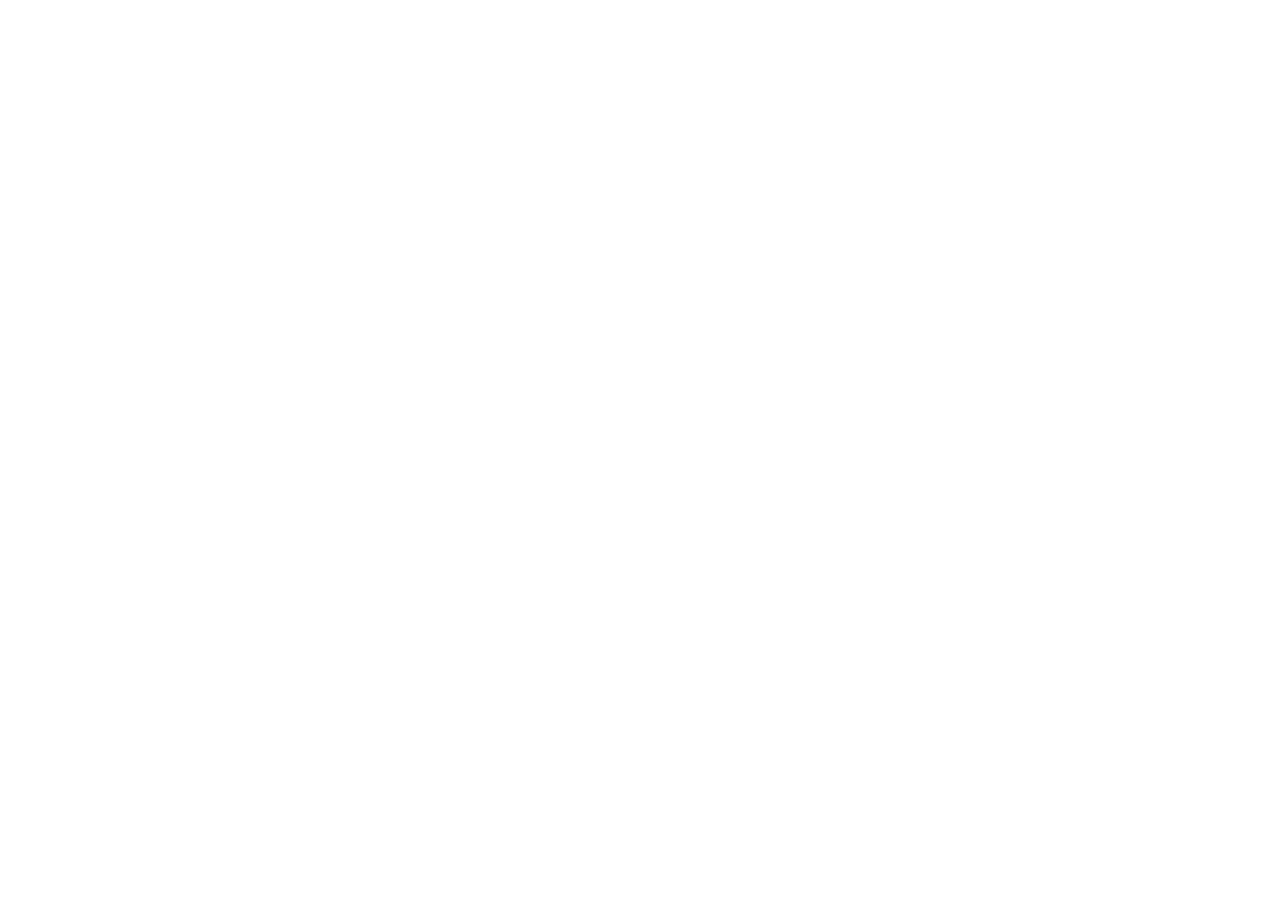
==== secondpage.html @ c805a5da "ADD NAVBAR" ====
<!DOCTYPE html>
<html lang="en">
<head>
    <meta charset="UTF-8">
    <meta http-equiv="X-UA-Compatible" content="IE=edge">
    <meta name="viewport" content="width=device-width, initial-scale=1.0">
    <title>Document</title>
</head>
<body>
    
</body>
</html>
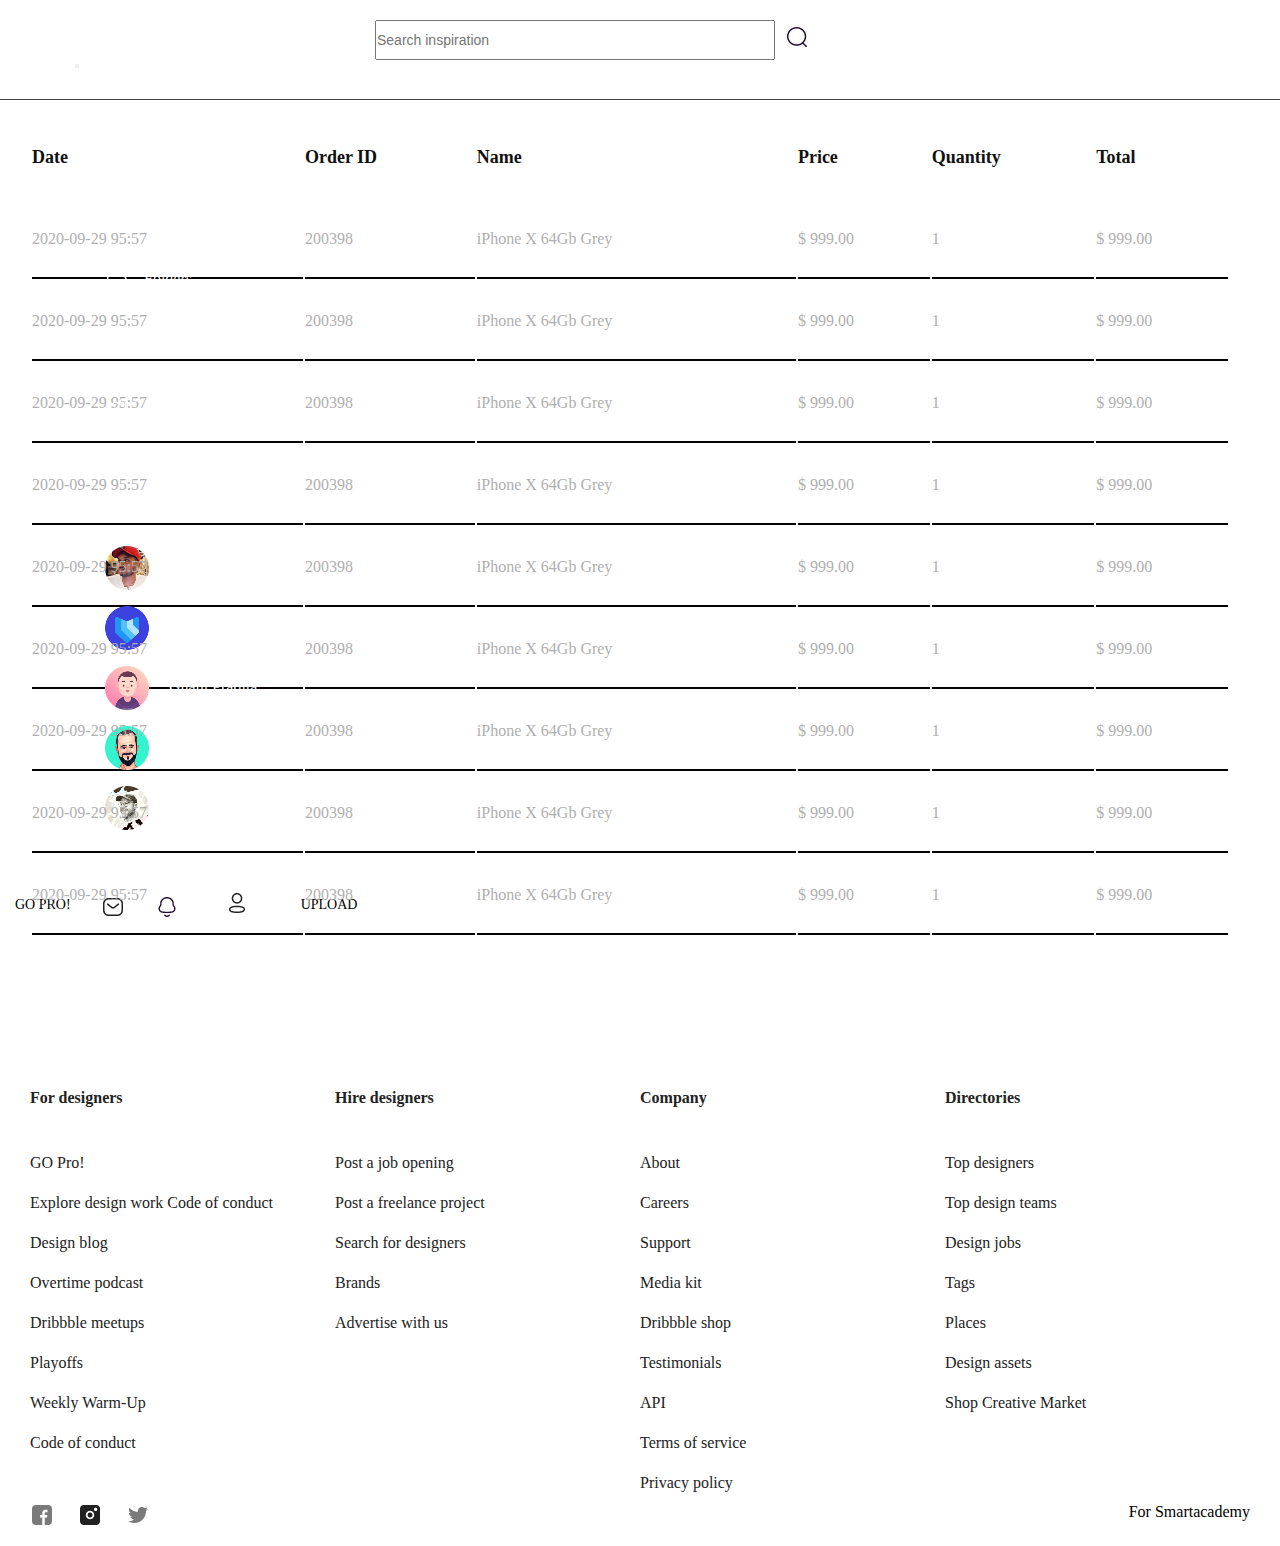
==== commit 87a8b5fb: "add table" ====
--- a/secondpage.html
+++ b/secondpage.html
@@ -4,9 +4,267 @@
     <meta charset="UTF-8">
     <meta http-equiv="X-UA-Compatible" content="IE=edge">
     <meta name="viewport" content="width=device-width, initial-scale=1.0">
+    <link rel="stylesheet" href="css/second page.css">
+    <!-- CSS only -->
+<link href="https://cdn.jsdelivr.net/npm/bootstrap@5.1.3/dist/css/bootstrap.min.css" rel="stylesheet" integrity="sha384-1BmE4kWBq78iYhFldvKuhfTAU6auU8tT94WrHftjDbrCEXSU1oBoqyl2QvZ6jIW3" crossorigin="anonymous">
     <title>Document</title>
 </head>
 <body>
+   
+        
+    <header>
+        <nav class="navbar  ">
+        <div class="leftside">
+           <a class="btn btn-primary bg-dark  border-dark sidebar-button " data-bs-toggle="offcanvas" href="#offcanvasExample" role="button" aria-controls="offcanvasExample">
+              <img   src="img/right side bar.png" alt="sidebar">
+      
+            </a>
+            <div class="offcanvas offcanvas-start bg-dark" tabindex="-1" id="offcanvasExample" aria-labelledby="offcanvasExampleLabel">
+                <div class="offcanvas-header ">
+                    <h5 class="offcanvas-title  side-title" id="offcanvasExampleLabel">design.today</h5>
+                    <button type="button" class="btn-close bg-light text-reset close" data-bs-dismiss="offcanvas" aria-label="Close"></button>
+                </div>
+               <div class="offcanvas-body">
+                  <ul class="sidebar-ul">
+                      <li class="sidelist">
+                          <img class="sidebar-img" src="img/home.png" alt="home"> 
+                          <p  class="sidebar-p">Home</p>
+
+                      </li>
+                      <li class="sidelist">
+                          <img class="sidebar-img" src="img/explore.png" alt="explore">
+                          <p  class="sidebar-p" >Explore</p>
+                      </li>
+                      <li class="sidelist">
+                          <img class="sidebar-img" src="img/folder.png" alt="folder">
+                          <p class="sidebar-p" >Folders</p>
+                    </li>
+                      <li class="sidelist">
+                          <img class="sidebar-img" src="img/Favourites.png" alt="Favourites">
+                          <p class="sidebar-p">Favourites</p>
+                      </li>
+                      <li class="sidelist">
+                          <img class="sidebar-img" src="img/Activites.png" alt="Activites">
+                          <p class="sidebar-p">Activites</p>
+
+                      </li>
+                  </ul>
+                  <h6 class="follow">FOLLOWING</h6>
+                  <ul class="sidebar-bottom-ul">
+                      <li  class="sidebar-bottom-li">
+                          <img class="sidebar-bottom-img" src="img/Sajon.png" alt="Sajon">
+                          <p  class="sidebar-bottom-p">Sajon</p>
+
+                      </li>
+                      <li  class="sidebar-bottom-li">
+                          <img  class="sidebar-bottom-img" src="img/Tran Mau Tri Tam.png" alt="Tran Mau Tri Tam">
+                          <p class="sidebar-bottom-p">Tran Mau Tri Tam</p>
+                      </li>
+                      <li  class="sidebar-bottom-li">
+                          <img  class="sidebar-bottom-img" src="img/Ghani Pradita.png" alt="Ghani Pradita">
+                          <p class="sidebar-bottom-p">Ghani Pradita</p>
+                      </li>
+                      <li  class="sidebar-bottom-li">
+                          <img  class="sidebar-bottom-img" src="img/David Kovalev.png" alt="David Kovalev">
+                          <p class="sidebar-bottom-p">David Kovalev</p>
+                      </li>
+                      <li  class="sidebar-bottom-li">
+                          <img  class="sidebar-bottom-img" src="img/Ryan Putnam.png" alt="Ryan Putnam">
+                          <p class="sidebar-bottom-p">Ryan Putnam</p>
+                      </li>
+                  </ul>
+                  <h6 class="sidebar-last-title">
+                    Load more (15)
+                  </h6>
+                  
+               </div>
+           </div>
+           
+            <form class="form-inline nav-form">
+              <input class="form-control mr-sm-2 search-input" type="search" placeholder="Search inspiration" aria-label="Search">
+              <img class="search-img" src="img/search.png" alt="">
+            </form>
+          
+       </div>
+       <div class="rightside">
+           <p class="navbar-r-p" > GO PRO!</p>
+           <img class="massage" src="img/massage icon.png" alt="massage">
+           <img class="ball" src="img/ball icon.png" alt="ball">
+           <a class="index" href="index.html">
+               <img  src="img/index.png" alt="nextpage">
+           </a>
+           <p class="upload">UPLOAD</p>
+       </div>
+      </nav>
+
+   
+    </header>
+    <main>
+        <div class="conteiner">
+            <table>
+                <thead>
+                    <th>Date</th>
+                    <th>Order ID</th>
+                    <th>Name</th>
+                    <th> Price</th>
+                    <th>Quantity</th>
+                    <th>Total</th>
+                </thead>
+                <tbody>
+                    <tr>
+                        <td>2020-09-29 95:57</td>
+                        <td>200398</td>
+                        <td>iPhone X 64Gb Grey</td>
+                        <td>$ 999.00</td>
+                        <td>1</td>
+                        <td>$ 999.00</td>
+                    </tr>
+                    <tr>
+                     <td>2020-09-29 95:57</td>
+                     <td>200398</td>
+                     <td>iPhone X 64Gb Grey</td>
+                     <td>$ 999.00</td>
+                     <td>1</td>
+                     <td>$ 999.00</td>
+                 </tr>
+                 <tr>
+                     <td>2020-09-29 95:57</td>
+                     <td>200398</td>
+                     <td>iPhone X 64Gb Grey</td>
+                     <td>$ 999.00</td>
+                     <td>1</td>
+                     <td>$ 999.00</td>
+                 </tr>
+                 <tr>
+                     <td>2020-09-29 95:57</td>
+                     <td>200398</td>
+                     <td>iPhone X 64Gb Grey</td>
+                     <td>$ 999.00</td>
+                     <td>1</td>
+                     <td>$ 999.00</td>
+                 </tr>
+                 <tr>
+                     <td>2020-09-29 95:57</td>
+                     <td>200398</td>
+                     <td>iPhone X 64Gb Grey</td>
+                     <td>$ 999.00</td>
+                     <td>1</td>
+                     <td>$ 999.00</td>
+                 </tr>
+     
+                 <tr>
+                     <td>2020-09-29 95:57</td>
+                     <td>200398</td>
+                     <td>iPhone X 64Gb Grey</td>
+                     <td>$ 999.00</td>
+                     <td>1</td>
+                     <td>$ 999.00</td>
+                 </tr>
+                 <tr>
+                     <td>2020-09-29 95:57</td>
+                     <td>200398</td>
+                     <td>iPhone X 64Gb Grey</td>
+                     <td>$ 999.00</td>
+                     <td>1</td>
+                     <td>$ 999.00</td>
+                 </tr>
+                 <tr>
+                     <td>2020-09-29 95:57</td>
+                     <td>200398</td>
+                     <td>iPhone X 64Gb Grey</td>
+                     <td>$ 999.00</td>
+                     <td>1</td>
+                     <td>$ 999.00</td>
+                 </tr>
+                 <tr>
+                     <td>2020-09-29 95:57</td>
+                     <td>200398</td>
+                     <td>iPhone X 64Gb Grey</td>
+                     <td>$ 999.00</td>
+                     <td>1</td>
+                     <td>$ 999.00</td>
+                 </tr>
+                </tbody>
+            </table>
+        </div>
+    </main>
+    <footer class="conteiner">
+        <div class="footer-section">
+        
+            
+            <ul class="footer-ul">
+                <h6 class="footer-title">
+                    For designers
+                </h6>
+             <li>GO Pro!</li>
+             <li> Explore design work  Code of conduct</li>
+             <li>Design blog</li>
+             <li> Overtime podcast</li>
+             <li>Dribbble meetups </li>
+             <li> Playoffs</li>
+             <li> Weekly Warm-Up</li>
+             <li> Code of conduct</li>
+           </ul>
+        
     
+           
+            <ul class="footer-ul">
+                <h6 class="footer-title">
+                    Hire designers
+                </h6>
+                <li>Post a job opening </li>
+                <li>  Post a freelance project </li>
+                <li> Search for designers</li>
+                <li>Brands</li>
+                <li>Advertise with us</li>
+            </ul>
+        
+        
+            
+            <ul class="footer-ul">
+                <h6 class="footer-title">
+                    Company
+                </h6>
+                <li>About   </li>
+                <li> Careers</li>
+                <li> Support</li>
+                <li>Media kit</li>
+                <li> Dribbble shop</li>
+               <li>Testimonials</li>
+               <li> API</li>
+               <li>Terms of service</li>
+               <li> Privacy policy</li>
+           </ul>
+        
+        
+            
+            <ul class="footer-ul">
+                <h6 class="footer-title" >
+                    Directories
+                </h6>
+                <li>Top designers </li>
+                <li>Top design teams</li>
+                <li> Design jobs</li>
+                <li> Tags</li>
+                <li> Places</li>
+                <li>Design assets</li>
+                <li>Shop Creative Market</li>
+            </ul>
+        
+       </div>
+       <div class="footer-sec-2">
+           <div class="icons">
+               <img src="img/fb.png" alt="fb">
+               <img src="img/instagram.png" alt="instagram">
+               <img src="img/twitter.png" alt="twitter">
+           </div>
+           <div class="footrt-text">
+               <p>For Smartacademy</p>
+           </div>
+       </div>
+
+    </footer>
+    <!-- JavaScript Bundle with Popper -->
+<script src="https://cdn.jsdelivr.net/npm/bootstrap@5.1.3/dist/js/bootstrap.bundle.min.js" integrity="sha384-ka7Sk0Gln4gmtz2MlQnikT1wXgYsOg+OMhuP+IlRH9sENBO0LRn5q+8nbTov4+1p" crossorigin="anonymous"></script>
 </body>
 </html>--- a/css/second page.css
+++ b/css/second page.css
@@ -0,0 +1,251 @@
+*{
+    margin: 0;
+    padding:0 ;
+    box-sizing: border-box;
+    list-style-type: none;
+    text-decoration: none;
+
+}
+header{
+    max-width: 1500px;
+    width: 100%;
+    margin: 0 auto;
+    height: 100px;
+    padding: 20px 15px;
+    border-bottom: 1px solid #464242;
+   
+}
+.leftside{
+    display: flex;
+}
+.nav-form{
+    display: flex;
+    margin-left: 50px;
+}
+.nav-form input{ 
+    width: 400px;
+    height: 40px;
+}
+
+.search-input{
+    
+    margin-right: 10px;
+
+}
+.search-input::placeholder{
+    font-size: 14px;
+    line-height: 19px;
+   
+}
+.nav-form img{
+    margin-top: 5px;
+   
+}
+
+.search-img{
+    width: 24px;
+    height: 24px
+    
+    
+     
+}
+.sidebar-button{
+    width: 60px;
+    height: 40px;
+    
+}
+.rightside{
+    display: flex;
+}
+.upload{
+    padding: 20px 30px;
+    font-size: 14px;
+    line-height: 19px;
+    margin-left: 30px;
+}
+.upload:hover{
+    color: white;
+    background-color: #FF2288;
+    border-radius: 12px;
+}
+.index{
+    width: 24px;
+   height: 24px;
+   margin-left: 30px;
+  
+   padding: 16px;
+  
+}
+.ball{
+    width: 24px;
+    height: 24px;
+    margin-left: 30px;
+    margin-top: 20PX;
+}
+.massage{
+    width: 24px;
+    height: 24px;
+    margin-left: 30px;
+    margin-top: 20PX;
+}
+.navbar-r-p{
+    font-size: 14px;
+    line-height: 19px;
+    margin-top: 20PX;
+}
+.navbar-r-p:hover{
+    color: #FF2288;
+}
+
+
+
+
+
+.side-title{
+    color: white;
+    font-size: 24px;
+    line-height: 32px;
+    margin-left: 30px;
+    
+}
+.sidebar-p{
+    color: white;
+}
+.sidebar-ul {
+    margin-top: 70px;
+   
+}
+.sidebar-ul li{
+    width: 250px;
+    height: 60px;
+    padding-left: 30px;
+    padding-top: 10px;
+   
+}
+.sidebar-img{
+    width: 24px;
+height: 24px;
+   margin-right: 15px;
+   margin-bottom: 30px;
+   position: relative;
+}
+
+
+.sidelist{
+    display: flex;
+   justify-items: center;
+}
+.sidelist:hover{
+    background-color: #FF2288;
+    border-radius: 12px;
+}
+.follow{
+    color: white;
+    font-size: 12px;
+    line-height: 16px;
+    margin-left: 60px;
+    margin-top: 50px;
+    
+}
+.sidebar-bottom-ul{
+    margin-top: 30px;
+}
+
+.sidebar-bottom-li{
+    display: flex;
+    width: 250px;
+    height: 60px;
+    padding-left: 30px;
+    padding-top: 10px;
+   
+}
+.sidebar-bottom-li:hover{
+ background-color: #FF2288;
+    border-radius: 12px;
+}
+
+.sidebar-bottom-img{
+    width: 44px;
+    height: 44px; 
+    margin-right: 20px;
+    margin-bottom:20px ;
+
+}
+.sidebar-bottom-p{
+    color: #FFFFFF;
+    font-size: 16px;
+    line-height: 21px;
+    margin-top: 10px;
+    
+}
+.sidebar-last-title{
+    color: white;
+    font-size: 14px;
+    line-height: 19px;
+    margin-top: 20px;
+    margin-left: 50px;
+}
+.conteiner{
+    max-width: 1250px;
+    width: 100%;
+    margin: 0 auto;
+    padding: 15px;
+}
+table{
+    width: 1200px;
+}
+th{
+    text-align: left;
+    height: 72px;
+    font-size: 18px;
+    line-height: 24px;
+    color: #111111;
+}
+tr{
+    height: 80px;
+    border-bottom: 2px solid #030303;
+}
+td{
+    height: 72px;
+    font-size: 16px;
+    line-height: 21px;
+    color: #AFAFAF;
+    border-bottom: 2px solid #030303;
+}
+
+tr:hover{
+background-color: #F2F2F2;
+border-radius: 12px;
+}
+td:hover{
+    color: #FF2288;
+}
+
+.footer-section {
+    display:grid ;
+    grid-template-columns: 25% 25% 25% 25%;
+}
+
+.footer-title{
+    font-size: 16px;
+    line-height: 21px;
+    color: #222222;
+    margin-bottom: 35px;
+    margin-top: 120px;
+}
+.footer-ul li {
+    font-size: 16px;
+    line-height: 40px;
+    color: #222222;
+   
+}
+.footer-sec-2{
+    display: flex;
+    justify-content: space-between;
+}
+.icons img{
+    width: 24px;
+    height: 24px;
+    margin-right: 20px;
+   
+}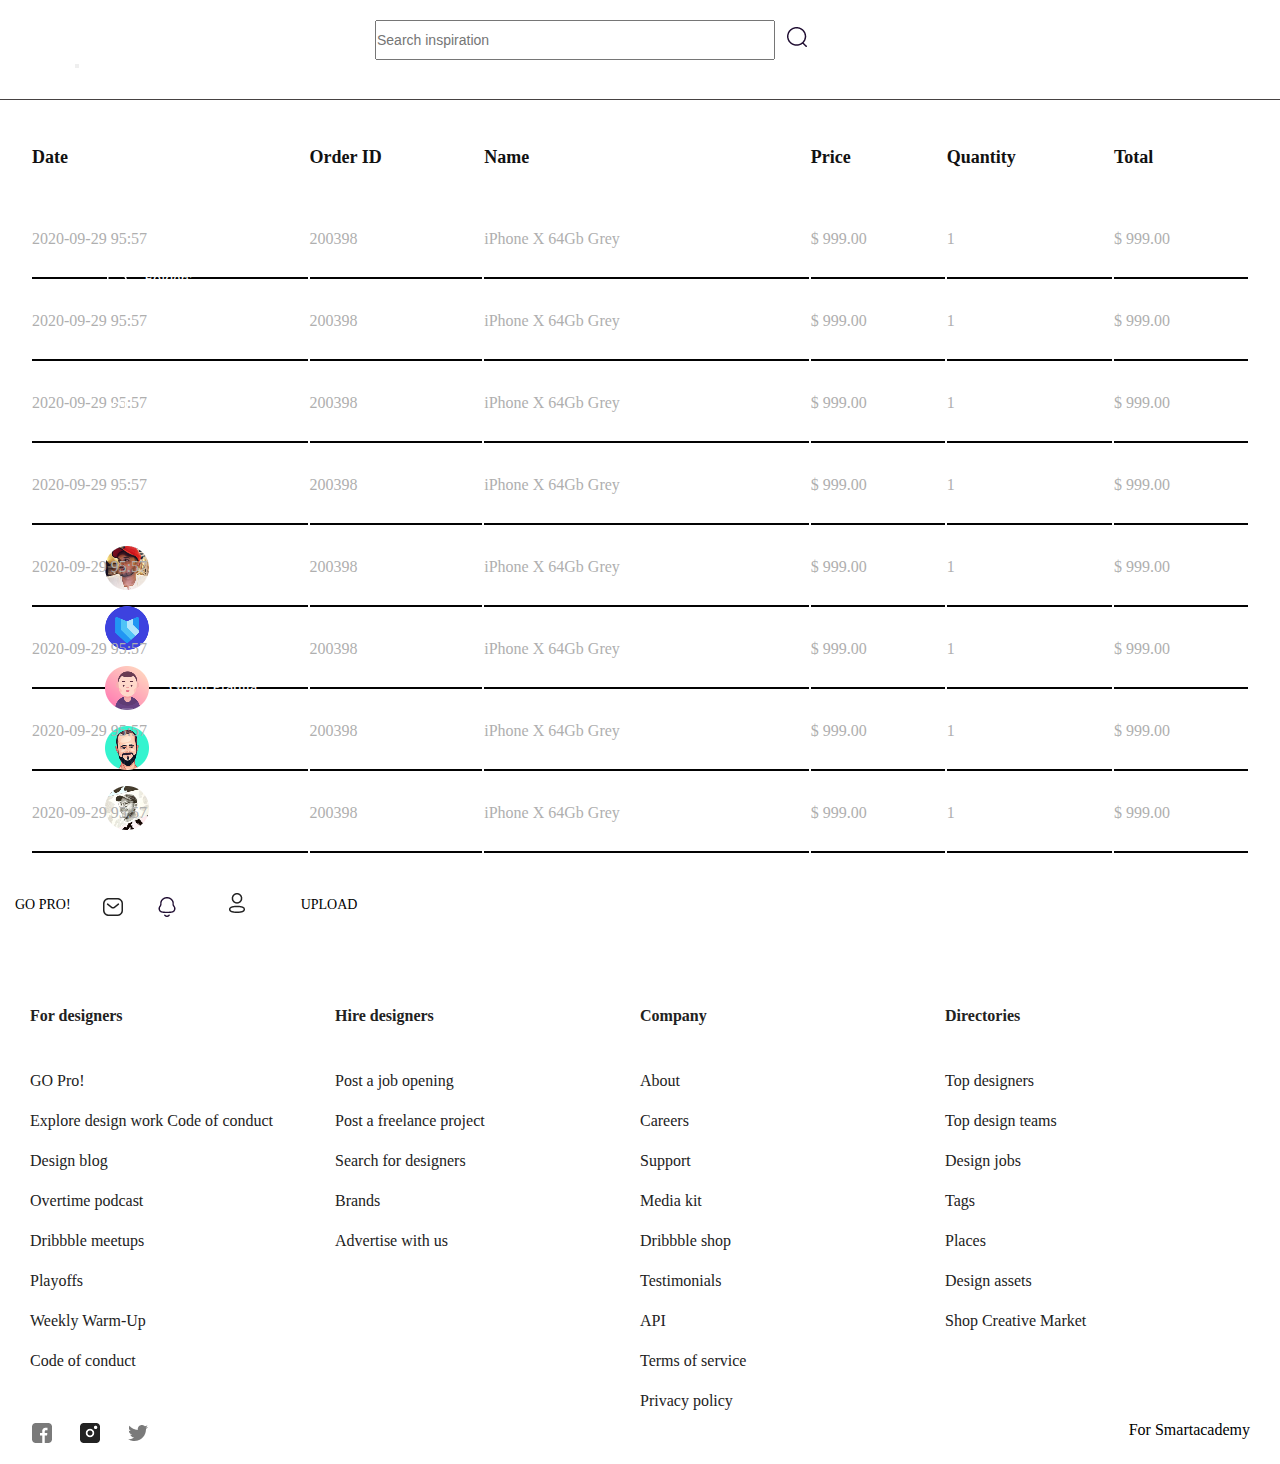
==== commit 19289c33: "add styles" ====
--- a/secondpage.html
+++ b/secondpage.html
@@ -5,6 +5,9 @@
     <meta http-equiv="X-UA-Compatible" content="IE=edge">
     <meta name="viewport" content="width=device-width, initial-scale=1.0">
     <link rel="stylesheet" href="css/second page.css">
+    <link rel="stylesheet" href="css/font.css">
+    <link rel="stylesheet" href="css/secondpage media.css">
+    
     <!-- CSS only -->
 <link href="https://cdn.jsdelivr.net/npm/bootstrap@5.1.3/dist/css/bootstrap.min.css" rel="stylesheet" integrity="sha384-1BmE4kWBq78iYhFldvKuhfTAU6auU8tT94WrHftjDbrCEXSU1oBoqyl2QvZ6jIW3" crossorigin="anonymous">
     <title>Document</title>
@@ -101,7 +104,7 @@
     </header>
     <main>
         <div class="conteiner">
-            <table>
+            <table class="table">
                 <thead>
                     <th>Date</th>
                     <th>Order ID</th>
@@ -112,78 +115,71 @@
                 </thead>
                 <tbody>
                     <tr>
-                        <td>2020-09-29 95:57</td>
-                        <td>200398</td>
-                        <td>iPhone X 64Gb Grey</td>
-                        <td>$ 999.00</td>
-                        <td>1</td>
-                        <td>$ 999.00</td>
-                    </tr>
-                    <tr>
-                     <td>2020-09-29 95:57</td>
-                     <td>200398</td>
-                     <td>iPhone X 64Gb Grey</td>
-                     <td>$ 999.00</td>
-                     <td>1</td>
-                     <td>$ 999.00</td>
-                 </tr>
-                 <tr>
-                     <td>2020-09-29 95:57</td>
-                     <td>200398</td>
-                     <td>iPhone X 64Gb Grey</td>
-                     <td>$ 999.00</td>
-                     <td>1</td>
-                     <td>$ 999.00</td>
-                 </tr>
-                 <tr>
-                     <td>2020-09-29 95:57</td>
-                     <td>200398</td>
-                     <td>iPhone X 64Gb Grey</td>
-                     <td>$ 999.00</td>
-                     <td>1</td>
-                     <td>$ 999.00</td>
-                 </tr>
-                 <tr>
-                     <td>2020-09-29 95:57</td>
-                     <td>200398</td>
-                     <td>iPhone X 64Gb Grey</td>
-                     <td>$ 999.00</td>
-                     <td>1</td>
-                     <td>$ 999.00</td>
-                 </tr>
+                        <td class="date"  data-label="date">2020-09-29 95:57</td>
+                        <td  class="id" data-label="Order ID">200398</td>
+                        <td  class="name" data-label="name">iPhone X 64Gb Grey</td>
+                        <td  class="price" data-label="price">$ 999.00</td>
+                        <td class="quality" data-label="quality">1</td>
+                        <td  class="total" data-label="total">$ 999.00</td>
+                    </tr>
+                    <tr>
+                        <td class="date"  data-label="date">2020-09-29 95:57</td>
+                        <td  class="id" data-label="Order ID">200398</td>
+                        <td  class="name" data-label="name">iPhone X 64Gb Grey</td>
+                        <td  class="price" data-label="price">$ 999.00</td>
+                        <td class="quality" data-label="quality">1</td>
+                        <td  class="total" data-label="total">$ 999.00</td>
+                    </tr>
+                   
+                    <tr>
+                        <td class="date"  data-label="date">2020-09-29 95:57</td>
+                        <td  class="id" data-label="Order ID">200398</td>
+                        <td  class="name" data-label="name">iPhone X 64Gb Grey</td>
+                        <td  class="price" data-label="price">$ 999.00</td>
+                        <td class="quality" data-label="quality">1</td>
+                        <td  class="total" data-label="total">$ 999.00</td>
+                    </tr>
+                    <tr>
+                        <td class="date"  data-label="date">2020-09-29 95:57</td>
+                        <td  class="id" data-label="Order ID">200398</td>
+                        <td  class="name" data-label="name">iPhone X 64Gb Grey</td>
+                        <td  class="price" data-label="price">$ 999.00</td>
+                        <td class="quality" data-label="quality">1</td>
+                        <td  class="total" data-label="total">$ 999.00</td>
+                    </tr>
      
-                 <tr>
-                     <td>2020-09-29 95:57</td>
-                     <td>200398</td>
-                     <td>iPhone X 64Gb Grey</td>
-                     <td>$ 999.00</td>
-                     <td>1</td>
-                     <td>$ 999.00</td>
-                 </tr>
-                 <tr>
-                     <td>2020-09-29 95:57</td>
-                     <td>200398</td>
-                     <td>iPhone X 64Gb Grey</td>
-                     <td>$ 999.00</td>
-                     <td>1</td>
-                     <td>$ 999.00</td>
-                 </tr>
-                 <tr>
-                     <td>2020-09-29 95:57</td>
-                     <td>200398</td>
-                     <td>iPhone X 64Gb Grey</td>
-                     <td>$ 999.00</td>
-                     <td>1</td>
-                     <td>$ 999.00</td>
-                 </tr>
-                 <tr>
-                     <td>2020-09-29 95:57</td>
-                     <td>200398</td>
-                     <td>iPhone X 64Gb Grey</td>
-                     <td>$ 999.00</td>
-                     <td>1</td>
-                     <td>$ 999.00</td>
-                 </tr>
+                    <tr>
+                        <td class="date"  data-label="date">2020-09-29 95:57</td>
+                        <td  class="id" data-label="Order ID">200398</td>
+                        <td  class="name" data-label="name">iPhone X 64Gb Grey</td>
+                        <td  class="price" data-label="price">$ 999.00</td>
+                        <td class="quality" data-label="quality">1</td>
+                        <td  class="total" data-label="total">$ 999.00</td>
+                    </tr>
+                    <tr>
+                        <td class="date"  data-label="date">2020-09-29 95:57</td>
+                        <td  class="id" data-label="Order ID">200398</td>
+                        <td  class="name" data-label="name">iPhone X 64Gb Grey</td>
+                        <td  class="price" data-label="price">$ 999.00</td>
+                        <td class="quality" data-label="quality">1</td>
+                        <td  class="total" data-label="total">$ 999.00</td>
+                    </tr>
+                    <tr>
+                        <td class="date"  data-label="date">2020-09-29 95:57</td>
+                        <td  class="id" data-label="Order ID">200398</td>
+                        <td  class="name" data-label="name">iPhone X 64Gb Grey</td>
+                        <td  class="price" data-label="price">$ 999.00</td>
+                        <td class="quality" data-label="quality">1</td>
+                        <td  class="total" data-label="total">$ 999.00</td>
+                    </tr>
+                    <tr>
+                        <td class="date"  data-label="date">2020-09-29 95:57</td>
+                        <td  class="id" data-label="Order ID">200398</td>
+                        <td  class="name" data-label="name">iPhone X 64Gb Grey</td>
+                        <td  class="price" data-label="price">$ 999.00</td>
+                        <td class="quality" data-label="quality">1</td>
+                        <td  class="total" data-label="total">$ 999.00</td>
+                    </tr>
                 </tbody>
             </table>
         </div>
--- a/css/second page.css
+++ b/css/second page.css
@@ -5,6 +5,15 @@
     list-style-type: none;
     text-decoration: none;
 
+}
+h5,h6{
+    font-family: 'Fredoka';
+}
+p{
+    font-family: 'Nunito';
+}
+li{
+    font-family:  'Open Sans';
 }
 header{
     max-width: 1500px;
@@ -193,6 +202,8 @@
 }
 table{
     width: 1200px;
+    width: 100%;
+    margin: 0 auto;
 }
 th{
     text-align: left;
--- a/css/font.css
+++ b/css/font.css
@@ -0,0 +1,27 @@
+@font-face {
+    font-family: 'Fredoka';
+    src: url('Fredoka-Light.woff2') format('woff2'),
+        url('Fredoka-Light.woff') format('woff'),
+        url('Fredoka-Light.ttf') format('truetype');
+    font-weight: 300;
+    font-style: normal;
+    font-display: swap;
+}
+@font-face {
+    font-family:  'Open Sans';
+    src: url('OpenSans-Italic.woff2') format('woff2'),
+        url('OpenSans-Italic.woff') format('woff'),
+        url('OpenSans-Italic.ttf') format('truetype');
+    font-weight: normal;
+    font-style: italic;
+    font-display: swap;
+}
+@font-face {
+    font-family: 'Nunito';
+    src: url('Nunito-ExtraLightItalic.woff2') format('woff2'),
+        url('Nunito-ExtraLightItalic.woff') format('woff'),
+        url('Nunito-ExtraLightItalic.ttf') format('truetype');
+    font-weight: 200;
+    font-style: italic;
+    font-display: swap;
+}--- a/css/secondpage media.css
+++ b/css/secondpage media.css
@@ -0,0 +1,130 @@
+@media (max-width: 992px){
+    header{
+        max-width: 1500px;
+        width: 100%;
+        margin: 0 auto;
+        height: 150px;
+        padding: 20px 15px;
+        border-bottom: 1px solid #464242;
+       
+    }
+    .sidebar-img{
+        width:50px;
+    height: 50px;
+       margin-right: 15px;
+       margin-bottom: 30px;
+      
+    }
+    .sidebar-p{
+        font-size: 22px;
+    line-height: 24px;
+    margin-top: 15px;
+    }
+    .follow{
+        font-size: 22px;
+    line-height: 24px;
+    }
+    .sidebar-bottom-img{
+        width:55px;
+        height: 55px; 
+        margin-right: 20px;
+        margin-bottom:20px ;
+    
+    }
+    .sidebar-last-title{
+        font-size: 22px;
+    line-height: 24px;
+    }
+    .sidebar-bottom-p{
+        font-size: 20px;
+        line-height: 21px;
+    }
+    .load-more p{
+        font-size: 18px;
+        line-height: 21px;
+        padding: 20px 100px;
+    }
+    .footer-section{
+        display: grid;
+        grid-template-columns: 1fr 1fr;
+    }
+    .footer-title{
+        font-size: 19px;
+        line-height: 21px;
+       
+    }
+    .footer-ul li {
+        font-size: 20px;
+        line-height: 40px;
+        color: #222222;
+       
+    }
+    .icons img{
+        width: 35px;
+        height: 35px;
+        margin-right: 20px;
+       
+    }
+.footrt-text p{
+    font-size: 20px;
+    line-height: 40px;
+   
+}
+
+}
+@media (max-width: 768px){
+    .navbar-r-p{
+        font-size: 18px;
+        line-height: 40px;
+    }
+    .massage,.ball{
+        width: 40px;
+        height: 40px;
+       
+    }
+    .index img{
+        width: 50px;
+        height: 50px;
+        margin-right: 20px;
+    }
+    .upload{
+        font-size: 18px;
+        line-height: 35px;
+    }
+   .table thead{
+       display: none;
+   }
+   .table, .table tbody,.table tr,.table td{
+       display: block;
+       width: 100%;
+   }
+   .table tr{
+       margin-bottom: 50px;
+       height: auto;
+
+   }
+   .table tbody tr td{
+       text-align: right;
+       padding-left: 50%;
+       position: relative;
+   }
+   /* .table tbody tr:nth-child(even){
+      background-color: rgb(247, 245, 243);
+   } */
+   .table td::before{
+       content: attr(data-label);
+       position: absolute;
+       left: 0;
+       width: 50%;
+       padding-left: 15px;
+       font-weight: 600;
+       font-size: 14px;
+       text-align: left;
+   }
+   .footer-ul li {
+    font-size: 18px;
+    line-height: 30px;
+}
+
+
+}